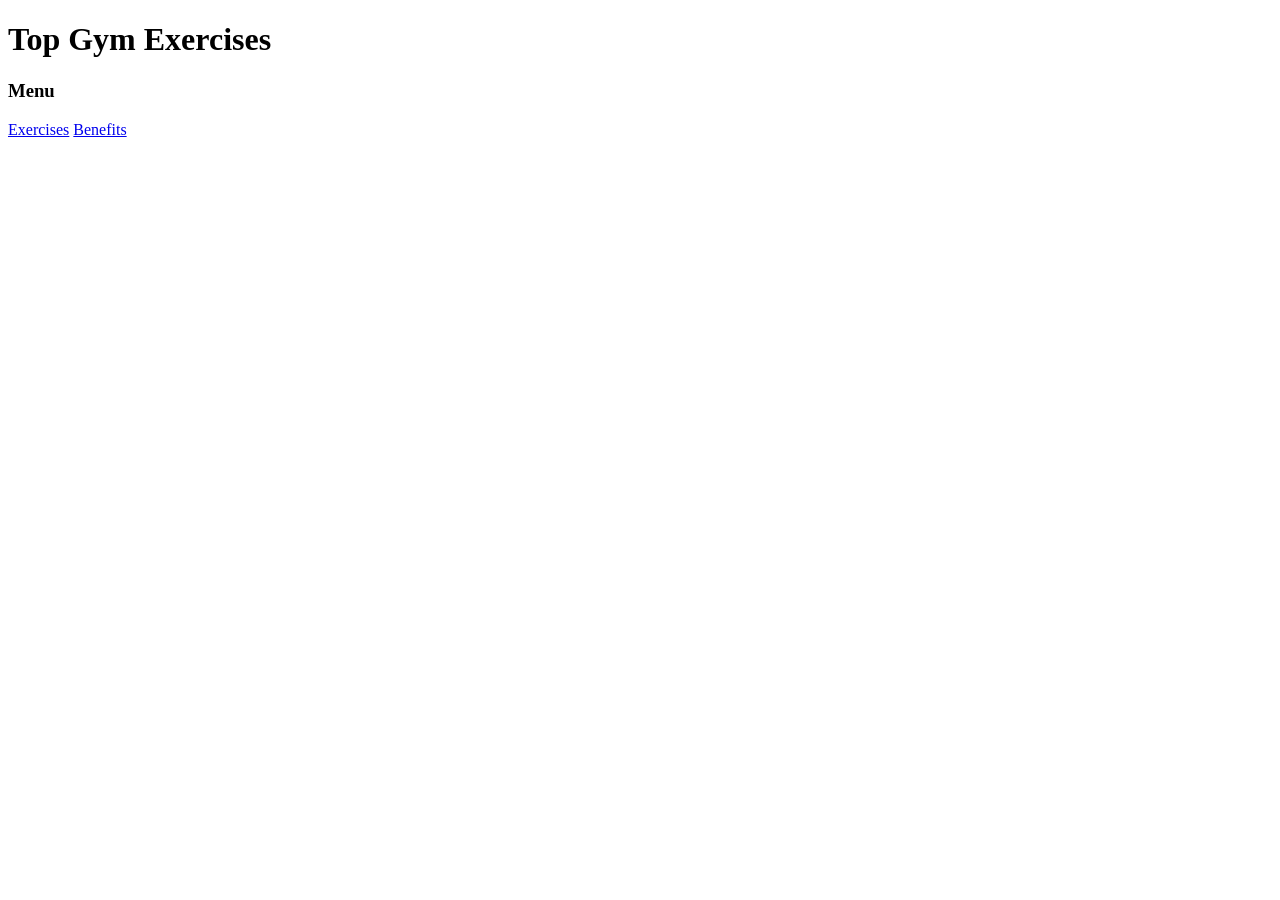
==== index.html @ 48cf723e "message" ====
<!DOCTYPE html>
<html lang="en">
<head>
    <meta charset="UTF-8">
    <meta name="viewport" content="width=device-width, initial-scale=1.0">
    <title>All in the Cards</title>
</head>
<body>
    <header>
        <h1>Top Gym Exercises</h1>
    </header>

  <aside>
    <h3>Menu</h3>
    <a href="examples.html">Exercises</a>
    <a href="#">Benefits</a>
  </aside>

</body>
</html>
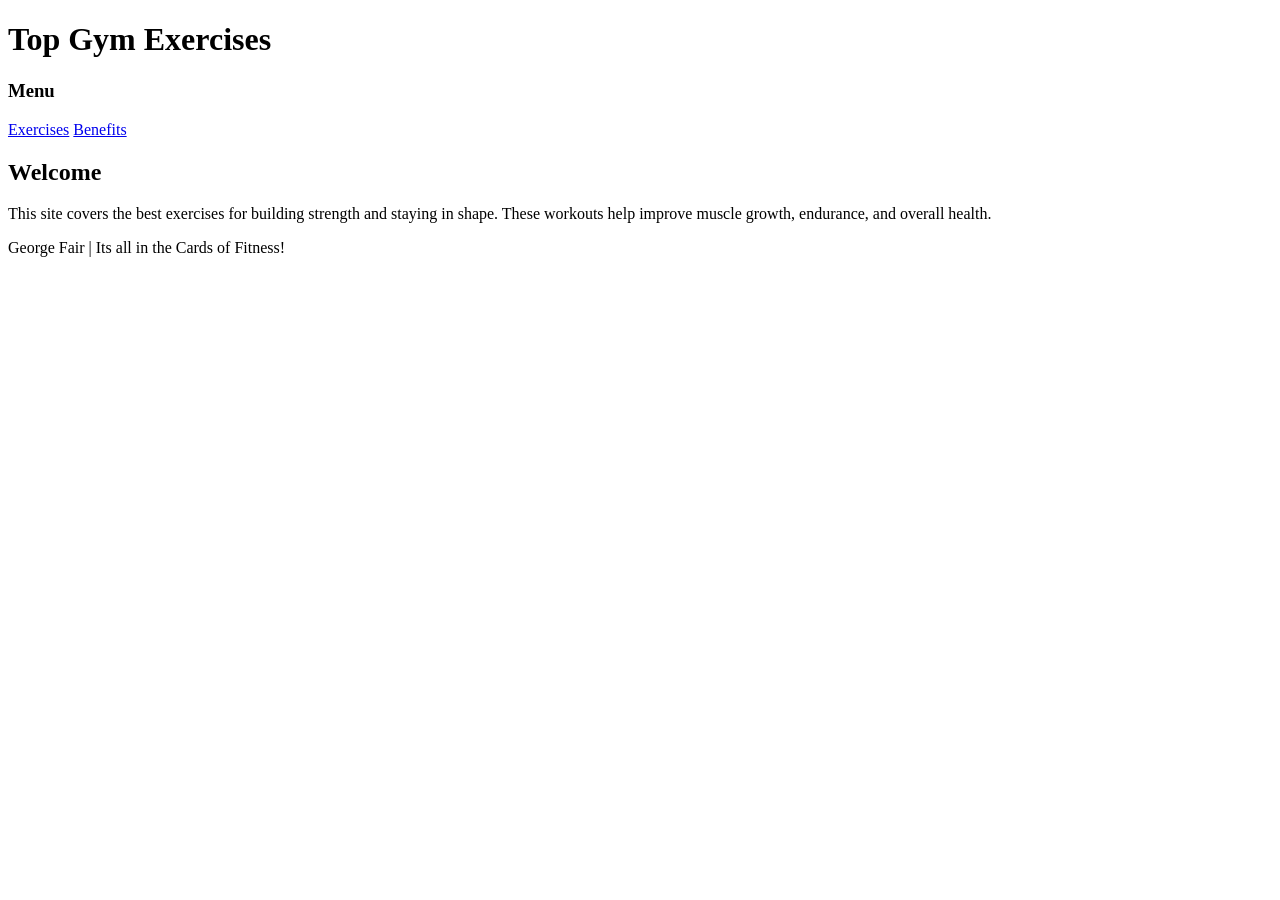
==== commit 30b12224: "basic webpage layout" ====
--- a/index.html
+++ b/index.html
@@ -16,5 +16,18 @@
     <a href="#">Benefits</a>
   </aside>
 
+  <article>
+    <h2>Welcome</h2>
+    <p>
+    This site covers 
+    the best exercises for building strength and staying in shape.
+    These workouts help improve muscle growth, endurance, and overall health.
+    </p>
+  </article>
+
+  <footer>
+    <p>George Fair | Its all in the Cards of Fitness!</p>
+  </footer>
+
 </body>
 </html>
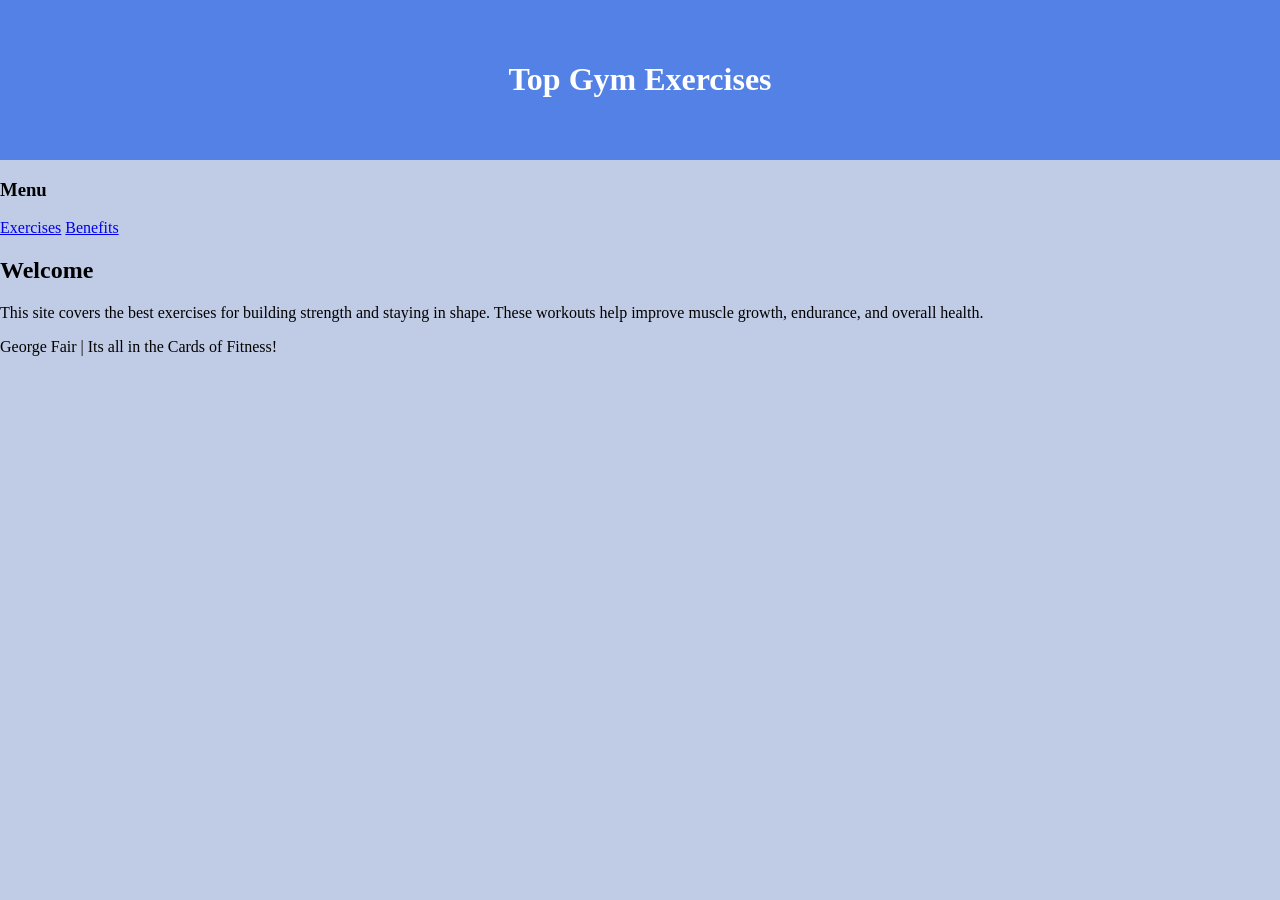
==== commit cc390556: "style sheet was not linked" ====
--- a/index.html
+++ b/index.html
@@ -4,30 +4,35 @@
     <meta charset="UTF-8">
     <meta name="viewport" content="width=device-width, initial-scale=1.0">
     <title>All in the Cards</title>
+    <link rel="stylesheet" href="style.css">
 </head>
 <body>
-    <header>
-        <h1>Top Gym Exercises</h1>
-    </header>
 
-  <aside>
-    <h3>Menu</h3>
-    <a href="examples.html">Exercises</a>
-    <a href="#">Benefits</a>
-  </aside>
+    <div class="container">
+        <header class="header">
+            <h1>Top Gym Exercises</h1>
+        </header>
 
-  <article>
-    <h2>Welcome</h2>
-    <p>
-    This site covers 
-    the best exercises for building strength and staying in shape.
-    These workouts help improve muscle growth, endurance, and overall health.
-    </p>
-  </article>
+        <aside>
+            <h3>Menu</h3>
+            <a href="workoutexample.html">Exercises</a>
+            <a href="https://www.mayoclinic.org/healthy-lifestyle/fitness/in-depth/exercise/art-20048389">Benefits</a>
+        </aside>
 
-  <footer>
-    <p>George Fair | Its all in the Cards of Fitness!</p>
-  </footer>
+        <article>
+            <h2>Welcome</h2>
+            <p>
+            This site covers 
+            the best exercises for building strength and staying in shape.
+            These workouts help improve muscle growth, endurance, and overall health.
+            </p>
+        </article>
+
+        <footer>
+            <p>George Fair | Its all in the Cards of Fitness!</p>
+        </footer>
+        
+    </div>
 
 </body>
 </html>
--- a/style.css
+++ b/style.css
@@ -0,0 +1,106 @@
+body {
+  font-family: 'Times New Roman', sans-serif;
+  margin: 0;
+  background-color: #C0CCE5;
+}
+
+.nav_bar {
+  display: flex;
+  gap: 10px;
+  justify-content: center;
+  margin-top: 20px;
+}
+
+.header {
+  background: #5481E5;
+  color: white;
+  padding: 40px;
+  text-align: center;
+}
+
+.card_container {
+  display: flex;
+  flex-direction: row;
+  gap: 20px;
+  padding: 40px;
+  max-width: 1200px;
+  margin: auto;
+}
+
+.card {
+  display: flex;
+  flex-direction: column;
+  background: #5481E5;
+  color: white;
+  border: 2px solid white;
+  padding: 40px;
+  border-radius: 10px;
+  width: 220px;
+  text-align: center;
+  position: relative;
+
+}
+
+.card:hover {
+  border-color:#C4C7DE;
+}
+
+.card_link {
+  color: #5481E5;
+  text-decoration: none;
+  font-weight: bold;
+  background-color: white;
+  padding: 10px 15px;
+  border-radius: 5px;
+  margin-top: auto;
+
+}
+
+.card_link:hover {
+  background-color: #C0CCE5;
+  color: white;
+}
+
+.card_img{
+  position: absolute;
+  top: 10px;
+  right: 10px;
+  width: 40px;
+  height: 40px;  
+  border-radius: 10px;
+}
+
+.home_button {
+  background-color: white;
+  color: #5481E5;
+  padding: 10px 15px;
+  border-radius: 5px;
+  text-decoration: none;
+  font-weight: bold;
+}
+
+.home_button:hover {
+  background-color: #C0CCE5;
+  color: white;
+}
+
+/* Mobile layout */
+@media (max-width: 768px) {
+    .card_container {
+      flex-direction: column;
+      align-items: center;
+    }
+
+    .card {
+      width: 100%;
+    }
+
+    header {
+      display: flex;
+      flex-direction: column;
+    }
+
+    header h1 {
+      font-size: 16px;
+  }
+}
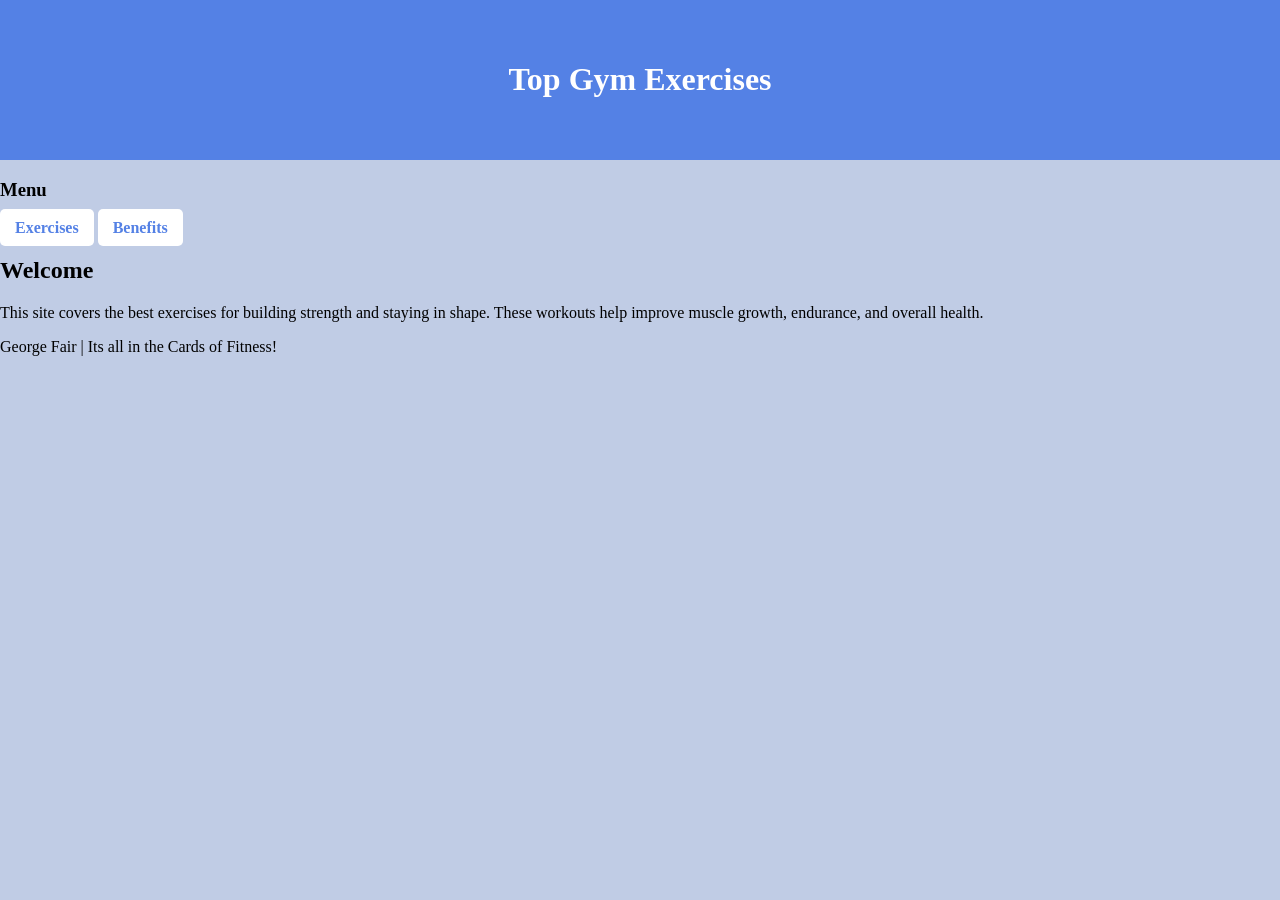
==== commit 2d33a930: "message" ====
--- a/index.html
+++ b/index.html
@@ -15,16 +15,18 @@
 
         <aside>
             <h3>Menu</h3>
-            <a href="workoutexample.html">Exercises</a>
-            <a href="https://www.mayoclinic.org/healthy-lifestyle/fitness/in-depth/exercise/art-20048389">Benefits</a>
+            <a class="button" href="workoutexample.html">Exercises</a>
+            <a class="button" href="https://www.mayoclinic.org/healthy-lifestyle/fitness/in-depth/exercise/art-20048389">Benefits</a>
         </aside>
 
         <article>
             <h2>Welcome</h2>
             <p>
             This site covers 
-            the best exercises for building strength and staying in shape.
-            These workouts help improve muscle growth, endurance, and overall health.
+            the best exercises for building strength 
+            and staying in shape.
+            These workouts help improve muscle growth, endurance, 
+            and overall health.
             </p>
         </article>
 
--- a/style.css
+++ b/style.css
@@ -2,13 +2,6 @@
   font-family: 'Times New Roman', sans-serif;
   margin: 0;
   background-color: #C0CCE5;
-}
-
-.nav_bar {
-  display: flex;
-  gap: 10px;
-  justify-content: center;
-  margin-top: 20px;
 }
 
 .header {
@@ -70,7 +63,7 @@
   border-radius: 10px;
 }
 
-.home_button {
+.button {
   background-color: white;
   color: #5481E5;
   padding: 10px 15px;
@@ -79,7 +72,7 @@
   font-weight: bold;
 }
 
-.home_button:hover {
+.button:hover {
   background-color: #C0CCE5;
   color: white;
 }
